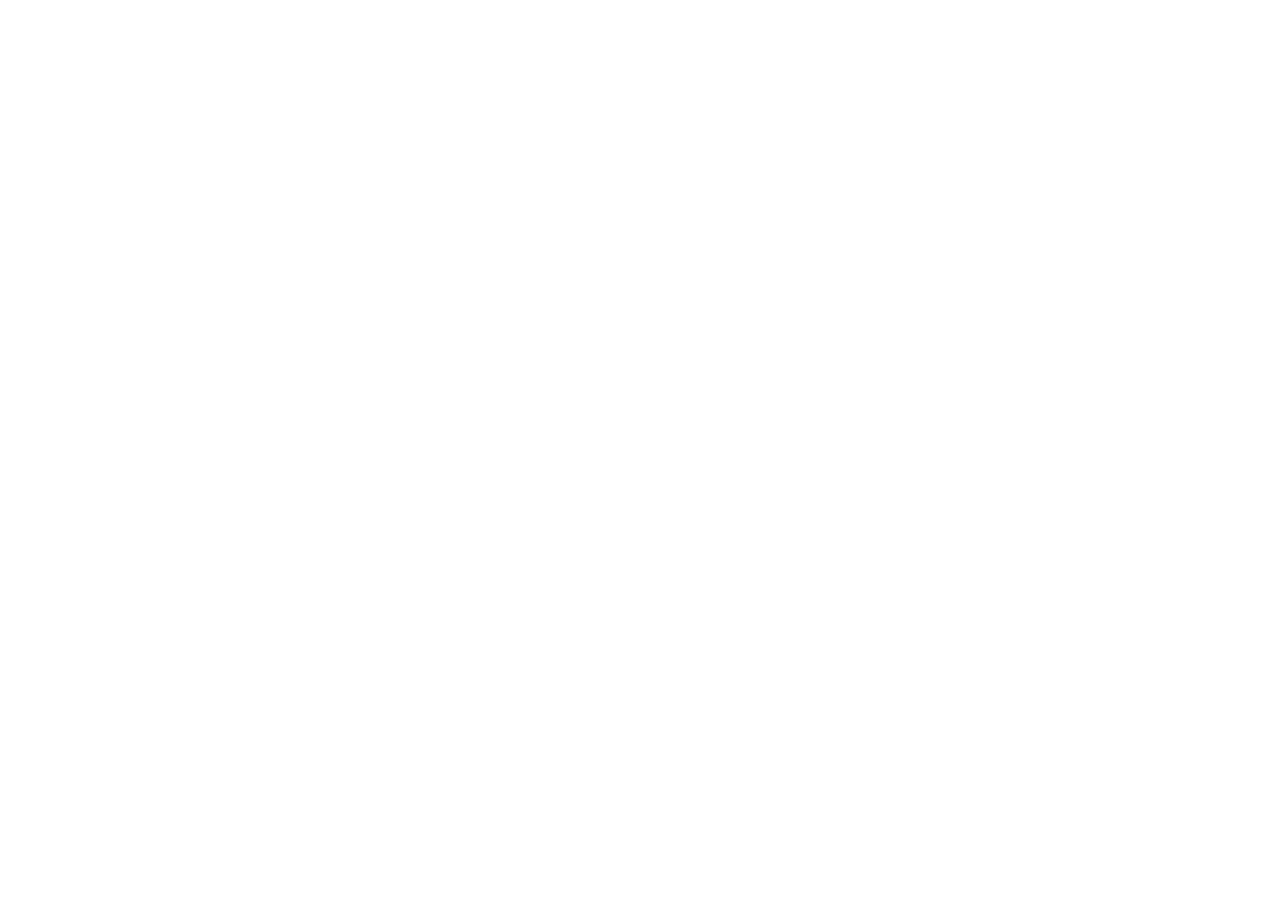
==== article.html @ 84d11e1b "some chages in who we are" ====
<!DOCTYPE html>
<html lang="en">

<head>
    <meta charset="UTF-8">
    <meta name="viewport" content="width=device-width, initial-scale=1.0">
    <meta http-equiv="X-UA-Compatible" content="ie=edge">
    <link rel="stylesheet" href="./css/article.css">
    <link rel="icon" href="./media/favicon.ico">

    <title>Website Design & Development - SNDSGN</title>
</head>

<body>


    <script src="./js/main.js "></script>
</body>

</html>
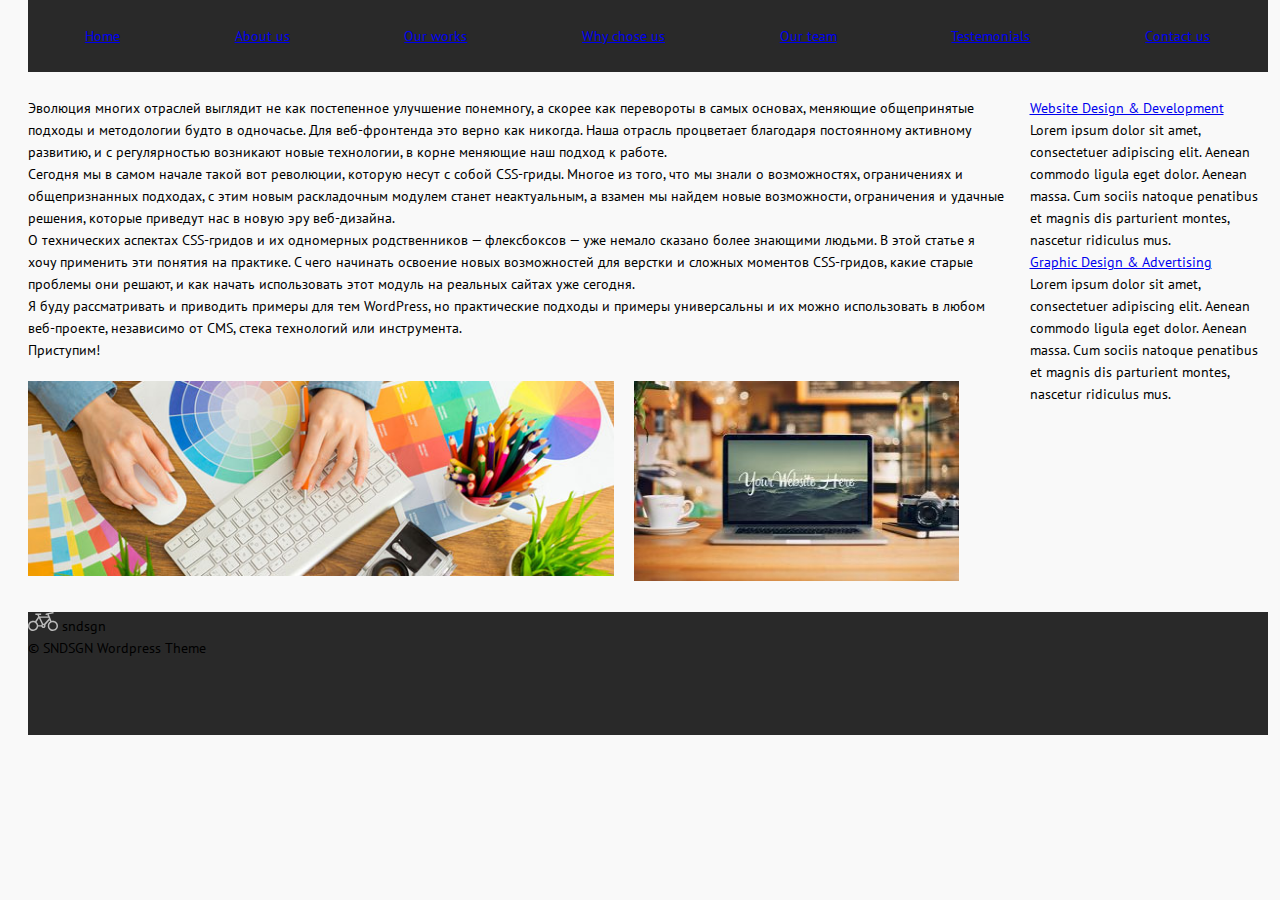
==== commit 6cd2f897: "article" ====
--- a/article.html
+++ b/article.html
@@ -12,6 +12,132 @@
 </head>
 
 <body>
+    <div class="grid-container">
+
+        <header class="header">
+            <nav>
+                <ul class="header__menu">
+                    <li>
+                        <a href="#home">Home</a></li>
+                    <li>
+                        <a href="#about">About us</a></li>
+                    <li>
+                        <a href="#portfolio">Our works</a></li>
+                    <li>
+                        <a href="#advantages">Why chose us</a></li>
+                    <li>
+                        <a href="#team">Our team</a></li>
+                    <li>
+                        <a href="#testemonials">Testemonials</a></li>
+                    <li>
+                        <a href="#contact">Contact us</a></li>
+                </ul>
+            </nav>
+        </header>
+
+        <main class="main">
+            <div class="content">
+                <p>Эволюция многих отраслей выглядит не как постепенное улучшение понемногу, а скорее как перевороты
+                    в
+                    самых основах, меняющие общепринятые подходы и методологии будто в одночасье. Для веб-фронтенда
+                    это
+                    верно как никогда. Наша отрасль процветает благодаря постоянному активному развитию, и с
+                    регулярностью возникают новые технологии, в корне меняющие наш подход к работе.
+                </p>
+                <p>
+                    Сегодня мы в самом начале такой вот революции, которую несут с собой CSS-гриды. Многое из того,
+                    что
+                    мы знали о возможностях, ограничениях и общепризнанных подходах, с этим новым раскладочным
+                    модулем
+                    станет неактуальным, а взамен мы найдем новые возможности, ограничения и удачные решения,
+                    которые
+                    приведут нас в новую эру веб-дизайна.
+                </p>
+                <p>
+                    О технических аспектах CSS-гридов и их одномерных родственников — флексбоксов — уже немало
+                    сказано
+                    более знающими людьми. В этой статье я хочу применить эти понятия на практике. С чего начинать
+                    освоение новых возможностей для верстки и сложных моментов CSS-гридов, какие старые проблемы они
+                    решают, и как начать использовать этот модуль на реальных сайтах уже сегодня.
+                </p>
+                <p>
+                    Я буду рассматривать и приводить примеры для тем WordPress, но практические подходы и примеры
+                    универсальны и их можно использовать в любом веб-проекте, независимо от CMS, стека технологий
+                    или
+                    инструмента.</p>
+                <p>
+                    Приступим!</p>
+            </div>
+            <div class="main__photos">
+                <div class="main__photos-b">
+                    <img src="./media/art-photo-1.jpg" alt="">
+                </div>
+                <div class="main__photos-s">
+                    <img src="./media/art-photo-2.jpg" alt="">
+                </div>
+            </div>
+        </main>
+
+        <aside class="sidebar">
+
+            <div class="sidebar-1">
+
+                <h4><a href="#">Website Design & Development
+                        <i class="fa fa-long-arrow-right"></i></a>
+                </h4>
+
+
+                <p>Lorem ipsum dolor sit amet, consectetuer adipiscing elit. Aenean commodo ligula eget dolor.
+                    Aenean massa. Cum sociis natoque penatibus et magnis dis parturient montes, nascetur
+                    ridiculus
+                    mus.
+                </p>
+            </div>
+            <div class="sidebar-2">
+
+                <h4><a href="#">Graphic Design & Advertising
+                        <i class="fa fa-long-arrow-right"></i></a>
+                </h4>
+
+                <p>Lorem ipsum dolor sit amet, consectetuer adipiscing elit. Aenean commodo ligula eget dolor.
+                    Aenean massa. Cum sociis natoque penatibus et magnis dis parturient montes, nascetur ridiculus
+                    mus.
+                </p>
+            </div>
+
+        </aside>
+
+        <footer class="footer">
+            <svg width="30px" height="19px">
+                <path fill-rule="evenodd" fill="rgb(189, 189, 189)"
+                    d="M24.881,8.769 C24.406,8.769 23.950,8.839 23.513,8.959 L22.669,6.924 L22.685,6.906 L22.647,6.870 L20.779,2.367 L24.977,1.462 C25.328,1.462 25.612,1.216 25.612,0.914 L25.612,0.548 C25.612,0.246 25.328,0.000 24.977,0.000 L18.199,1.462 C17.848,1.462 17.563,1.707 17.563,2.010 L17.563,2.375 C17.563,2.678 17.848,2.924 18.199,2.924 L19.289,2.688 L19.992,4.385 L11.664,4.385 L10.957,2.924 L12.807,2.924 C13.009,2.924 13.173,2.760 13.173,2.558 L13.173,1.827 C13.173,1.625 13.009,1.462 12.807,1.462 L7.685,1.462 C7.483,1.462 7.318,1.625 7.318,1.827 L7.318,2.558 C7.318,2.760 7.483,2.924 7.685,2.924 L9.470,2.924 L9.344,2.980 L10.148,4.639 L7.067,9.153 C6.467,8.907 5.812,8.769 5.124,8.769 C2.295,8.769 0.002,11.060 0.002,13.884 C0.002,16.709 2.295,19.000 5.124,19.000 C7.728,19.000 9.874,17.056 10.199,14.544 L13.299,14.587 C13.593,15.451 14.403,16.077 15.368,16.077 C16.581,16.077 17.563,15.095 17.563,13.884 C17.563,13.529 17.471,13.199 17.321,12.902 L21.560,8.164 L22.142,9.567 C20.711,10.474 19.758,12.067 19.758,13.884 C19.758,16.709 22.051,19.000 24.880,19.000 C27.709,19.000 30.002,16.709 30.002,13.884 C30.003,11.060 27.710,8.769 24.881,8.769 ZM8.746,14.357 C8.512,16.170 6.955,17.538 5.124,17.538 C3.107,17.538 1.466,15.899 1.466,13.884 C1.466,11.870 3.107,10.231 5.124,10.231 C5.600,10.231 6.067,10.323 6.510,10.505 L7.076,10.736 L7.549,11.157 C8.194,11.730 8.616,12.512 8.738,13.362 L8.810,13.863 L8.746,14.357 ZM13.307,13.154 L10.188,13.154 C10.012,11.930 9.404,10.847 8.521,10.064 L10.920,6.233 L13.858,12.300 C13.611,12.535 13.424,12.826 13.307,13.154 ZM15.368,14.615 C15.014,14.615 14.769,14.365 14.685,14.116 L14.604,13.877 L14.687,13.642 C14.728,13.529 14.788,13.433 14.868,13.358 L15.050,13.185 L15.316,13.166 C15.350,13.164 15.383,13.161 15.418,13.156 C15.487,13.162 15.557,13.178 15.632,13.208 L15.885,13.306 L16.014,13.561 C16.071,13.675 16.100,13.780 16.100,13.884 C16.099,14.287 15.771,14.615 15.368,14.615 ZM16.165,11.846 C15.917,11.750 15.650,11.692 15.368,11.692 C15.314,11.692 15.264,11.704 15.211,11.708 L12.372,5.846 L20.598,5.846 L20.894,6.560 L16.165,11.846 ZM24.881,17.538 C22.864,17.538 21.223,15.899 21.223,13.884 C21.223,12.630 21.860,11.477 22.928,10.801 L23.383,10.512 L23.904,10.368 C24.233,10.277 24.562,10.231 24.881,10.231 C26.898,10.231 28.538,11.870 28.538,13.884 C28.538,15.899 26.898,17.538 24.881,17.538 Z" />
+            </svg>
+            <span class="footer_logo">sndsgn</span>
+            <ul>
+                <li>
+                    <a href="# "><i class="fab fa-facebook-f"></i></a>
+                </li>
+                <li>
+                    <a href="# "><i class="fab fa-twitter"></i></a>
+                </li>
+                <li>
+                    <a href="# "><i class="fas fa-basketball-ball"></i></a>
+                </li>
+                <li>
+                    <a href="# "><i class="fab fa-behance"></i></a>
+                </li>
+                <li>
+                    <a href="# "><i class="fab fa-linkedin-in"></i></a>
+                </li>
+                <li>
+                    <a href="# "><i class="fab fa-pinterest-p"></i></a>
+                </li>
+            </ul>
+            <span class="sign">© SNDSGN Wordpress Theme</span>
+    </div>
+    </footer>
+
+    </div>
 
 
     <script src="./js/main.js "></script>
--- a/css/article.css
+++ b/css/article.css
@@ -0,0 +1,3 @@
+html,body,div,span,applet,object,iframe,h1,h2,h3,h4,h5,h6,p,blockquote,pre,a,abbr,acronym,address,big,cite,code,del,dfn,em,img,ins,kbd,q,s,samp,small,strike,strong,sub,sup,tt,var,b,u,i,center,dl,dt,dd,ol,ul,li,fieldset,form,label,legend,table,caption,tbody,tfoot,thead,tr,th,td,article,aside,canvas,details,embed,figure,figcaption,footer,header,hgroup,menu,nav,output,ruby,section,summary,time,mark,audio,video{margin:0;padding:0;border:0;font-size:100%;font:inherit;vertical-align:baseline}article,aside,details,figcaption,figure,footer,header,hgroup,menu,nav,section{display:block}body{line-height:1}ol,ul{list-style:none}blockquote,q{quotes:none}blockquote:before,blockquote:after{content:'';content:none}q:before,q:after{content:'';content:none}table{border-collapse:collapse;border-spacing:0}@font-face{font-family:lobster;font-style:normal;font-weight:normal;src:url("../fonts/Lobster.ttf") format("truetype");font-display:swap}@font-face{font-family:oswald-bold;font-style:normal;font-weight:normal;src:url("../fonts/Oswald-Bold.ttf") format("truetype");font-display:swap}@font-face{font-family:oswald-light;font-style:normal;font-weight:normal;src:url("../fonts/Oswald-Light.ttf") format("truetype");font-display:swap}@font-face{font-family:oswald;font-style:normal;font-weight:normal;src:url("../fonts/Oswald-Regular.ttf") format("truetype");font-display:swap}@font-face{font-family:sans-web-bold;font-style:normal;font-weight:normal;src:url("../fonts/PT_Sans-Web-Bold.ttf") format("truetype");font-display:swap}@font-face{font-family:sans-web-bolditalic;font-style:normal;font-weight:normal;src:url("../fonts/PT_Sans-Web-BoldItalic.ttf") format("truetype");font-display:swap;font-display:swap}@font-face{font-family:sans-web-italic;font-style:normal;font-weight:normal;src:url("../fonts/PT_Sans-Web-Italic.ttf") format("truetype");font-display:swap}@font-face{font-family:sans-web;font-style:normal;font-weight:normal;src:url("../fonts/PT_Sans-Web-Regular.ttf") format("truetype");font-display:swap}.header{background-color:#292929}.header .header__menu{display:-webkit-box;display:-ms-flexbox;display:flex;-ms-flex-pack:distribute;justify-content:space-around;padding:25px 0}.main__photos .main__photos-b:hover{-webkit-transform:scale(1.1);transform:scale(1.1)}.main__photos .main__photos-s:hover{-webkit-transform:rotate(15deg);transform:rotate(15deg)}.main__photos .main__photos-s img{max-height:200px}.footer{background-color:#292929}body{max-width:1240px;padding-left:15px;padding-left:15px;font-family:sans-web, sans-serif;font-size:14px;line-height:22px;color:#000;background-color:#f9f9f9;overflow-x:hidden;margin:0 auto}.grid-container{display:grid;grid-gap:25px;grid-template-columns:1fr 1fr 0.5fr;grid-template-rows:-webkit-max-content 2fr 0.5fr;grid-template-rows:max-content 2fr 0.5fr;grid-template-areas:"header header header" "main main sidebar" "footer footer footer"}.header{grid-area:header}.footer{grid-area:footer}.sidebar{grid-area:sidebar}img{width:100%}.main{display:grid;grid-gap:20px;grid-template-columns:auto auto auto;grid-template-rows:-webkit-max-content max-content;grid-template-rows:max-content max-content;grid-template-areas:"content content content" "main__photos main__photos main__photos";grid-area:main}.main__photos{display:grid;grid-gap:20px;grid-template-columns:60% auto;grid-template-areas:"photo-1  photo-1  photo-2";grid-area:main__photos}.content{grid-area:content}.main__photos-big{grid-area:photo-1}.main__photos-small{grid-area:photo-2}@media (max-width: 700px){.grid-container{grid-template-columns:1fr 1fr 1fr;grid-template-rows:-webkit-max-content 1fr 0.25fr -webkit-max-content;grid-template-rows:max-content 1fr 0.25fr max-content;grid-template-areas:"header header header" "main main main" "sidebar sidebar sidebar" "footer footer footer"}.sidebar{grid-template-columns:1fr 1fr;grid-template-rows:1fr;grid-template-areas:"sidebar-1 sidebar-2";grid-area:sidebar}.sidebar-1{grid-area:sidebar-1}.sidebar-2{grid-area:sidebar-2}}
+
+/*# sourceMappingURL=article.css.map */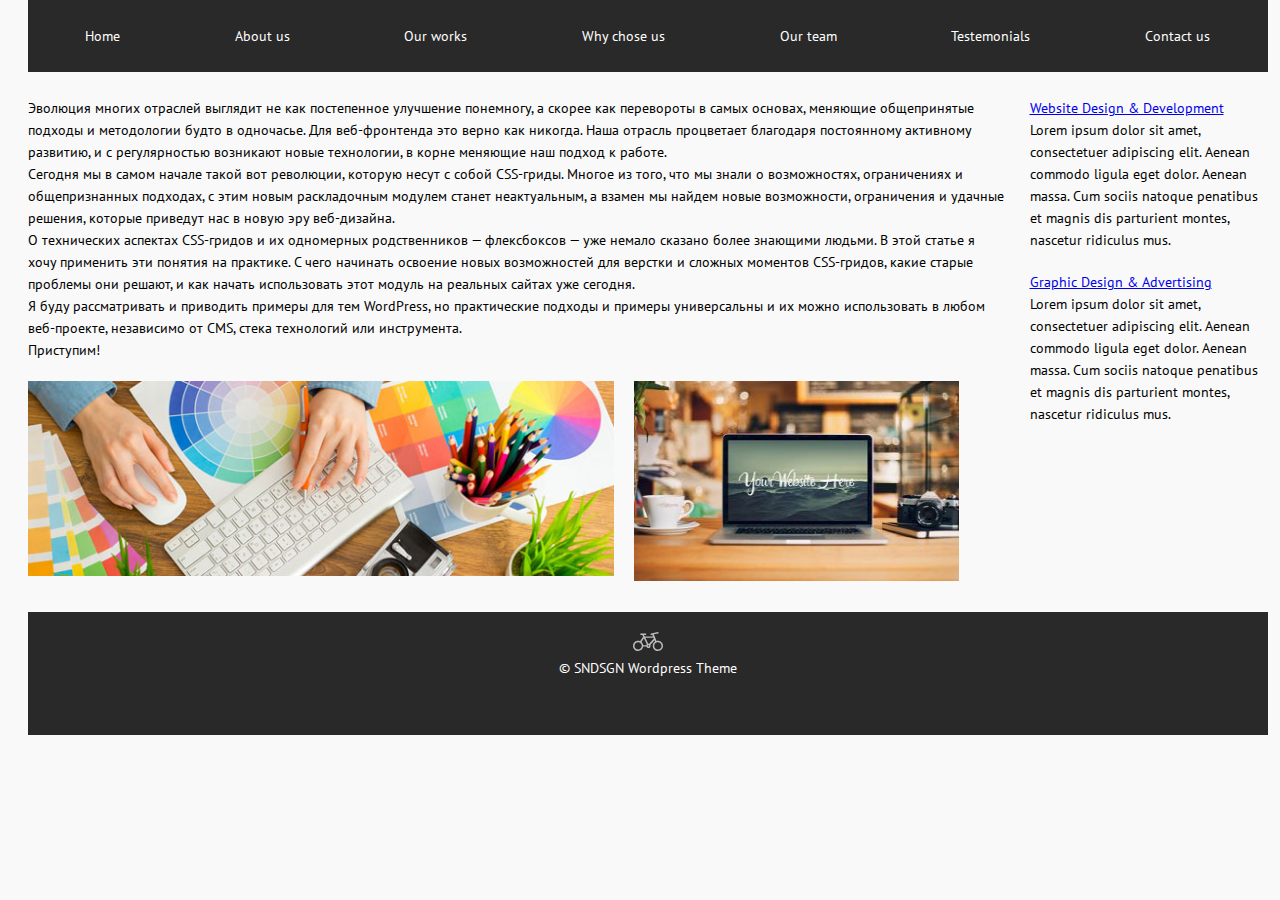
==== commit 21296bd6: "art" ====
--- a/article.html
+++ b/article.html
@@ -108,34 +108,36 @@
         </aside>
 
         <footer class="footer">
-            <svg width="30px" height="19px">
-                <path fill-rule="evenodd" fill="rgb(189, 189, 189)"
-                    d="M24.881,8.769 C24.406,8.769 23.950,8.839 23.513,8.959 L22.669,6.924 L22.685,6.906 L22.647,6.870 L20.779,2.367 L24.977,1.462 C25.328,1.462 25.612,1.216 25.612,0.914 L25.612,0.548 C25.612,0.246 25.328,0.000 24.977,0.000 L18.199,1.462 C17.848,1.462 17.563,1.707 17.563,2.010 L17.563,2.375 C17.563,2.678 17.848,2.924 18.199,2.924 L19.289,2.688 L19.992,4.385 L11.664,4.385 L10.957,2.924 L12.807,2.924 C13.009,2.924 13.173,2.760 13.173,2.558 L13.173,1.827 C13.173,1.625 13.009,1.462 12.807,1.462 L7.685,1.462 C7.483,1.462 7.318,1.625 7.318,1.827 L7.318,2.558 C7.318,2.760 7.483,2.924 7.685,2.924 L9.470,2.924 L9.344,2.980 L10.148,4.639 L7.067,9.153 C6.467,8.907 5.812,8.769 5.124,8.769 C2.295,8.769 0.002,11.060 0.002,13.884 C0.002,16.709 2.295,19.000 5.124,19.000 C7.728,19.000 9.874,17.056 10.199,14.544 L13.299,14.587 C13.593,15.451 14.403,16.077 15.368,16.077 C16.581,16.077 17.563,15.095 17.563,13.884 C17.563,13.529 17.471,13.199 17.321,12.902 L21.560,8.164 L22.142,9.567 C20.711,10.474 19.758,12.067 19.758,13.884 C19.758,16.709 22.051,19.000 24.880,19.000 C27.709,19.000 30.002,16.709 30.002,13.884 C30.003,11.060 27.710,8.769 24.881,8.769 ZM8.746,14.357 C8.512,16.170 6.955,17.538 5.124,17.538 C3.107,17.538 1.466,15.899 1.466,13.884 C1.466,11.870 3.107,10.231 5.124,10.231 C5.600,10.231 6.067,10.323 6.510,10.505 L7.076,10.736 L7.549,11.157 C8.194,11.730 8.616,12.512 8.738,13.362 L8.810,13.863 L8.746,14.357 ZM13.307,13.154 L10.188,13.154 C10.012,11.930 9.404,10.847 8.521,10.064 L10.920,6.233 L13.858,12.300 C13.611,12.535 13.424,12.826 13.307,13.154 ZM15.368,14.615 C15.014,14.615 14.769,14.365 14.685,14.116 L14.604,13.877 L14.687,13.642 C14.728,13.529 14.788,13.433 14.868,13.358 L15.050,13.185 L15.316,13.166 C15.350,13.164 15.383,13.161 15.418,13.156 C15.487,13.162 15.557,13.178 15.632,13.208 L15.885,13.306 L16.014,13.561 C16.071,13.675 16.100,13.780 16.100,13.884 C16.099,14.287 15.771,14.615 15.368,14.615 ZM16.165,11.846 C15.917,11.750 15.650,11.692 15.368,11.692 C15.314,11.692 15.264,11.704 15.211,11.708 L12.372,5.846 L20.598,5.846 L20.894,6.560 L16.165,11.846 ZM24.881,17.538 C22.864,17.538 21.223,15.899 21.223,13.884 C21.223,12.630 21.860,11.477 22.928,10.801 L23.383,10.512 L23.904,10.368 C24.233,10.277 24.562,10.231 24.881,10.231 C26.898,10.231 28.538,11.870 28.538,13.884 C28.538,15.899 26.898,17.538 24.881,17.538 Z" />
-            </svg>
-            <span class="footer_logo">sndsgn</span>
-            <ul>
-                <li>
-                    <a href="# "><i class="fab fa-facebook-f"></i></a>
-                </li>
-                <li>
-                    <a href="# "><i class="fab fa-twitter"></i></a>
-                </li>
-                <li>
-                    <a href="# "><i class="fas fa-basketball-ball"></i></a>
-                </li>
-                <li>
-                    <a href="# "><i class="fab fa-behance"></i></a>
-                </li>
-                <li>
-                    <a href="# "><i class="fab fa-linkedin-in"></i></a>
-                </li>
-                <li>
-                    <a href="# "><i class="fab fa-pinterest-p"></i></a>
-                </li>
-            </ul>
-            <span class="sign">© SNDSGN Wordpress Theme</span>
-    </div>
-    </footer>
+            <div class="footer__content">
+                <svg width="30px" height="19px">
+                    <path fill-rule="evenodd" fill="rgb(189, 189, 189)"
+                        d="M24.881,8.769 C24.406,8.769 23.950,8.839 23.513,8.959 L22.669,6.924 L22.685,6.906 L22.647,6.870 L20.779,2.367 L24.977,1.462 C25.328,1.462 25.612,1.216 25.612,0.914 L25.612,0.548 C25.612,0.246 25.328,0.000 24.977,0.000 L18.199,1.462 C17.848,1.462 17.563,1.707 17.563,2.010 L17.563,2.375 C17.563,2.678 17.848,2.924 18.199,2.924 L19.289,2.688 L19.992,4.385 L11.664,4.385 L10.957,2.924 L12.807,2.924 C13.009,2.924 13.173,2.760 13.173,2.558 L13.173,1.827 C13.173,1.625 13.009,1.462 12.807,1.462 L7.685,1.462 C7.483,1.462 7.318,1.625 7.318,1.827 L7.318,2.558 C7.318,2.760 7.483,2.924 7.685,2.924 L9.470,2.924 L9.344,2.980 L10.148,4.639 L7.067,9.153 C6.467,8.907 5.812,8.769 5.124,8.769 C2.295,8.769 0.002,11.060 0.002,13.884 C0.002,16.709 2.295,19.000 5.124,19.000 C7.728,19.000 9.874,17.056 10.199,14.544 L13.299,14.587 C13.593,15.451 14.403,16.077 15.368,16.077 C16.581,16.077 17.563,15.095 17.563,13.884 C17.563,13.529 17.471,13.199 17.321,12.902 L21.560,8.164 L22.142,9.567 C20.711,10.474 19.758,12.067 19.758,13.884 C19.758,16.709 22.051,19.000 24.880,19.000 C27.709,19.000 30.002,16.709 30.002,13.884 C30.003,11.060 27.710,8.769 24.881,8.769 ZM8.746,14.357 C8.512,16.170 6.955,17.538 5.124,17.538 C3.107,17.538 1.466,15.899 1.466,13.884 C1.466,11.870 3.107,10.231 5.124,10.231 C5.600,10.231 6.067,10.323 6.510,10.505 L7.076,10.736 L7.549,11.157 C8.194,11.730 8.616,12.512 8.738,13.362 L8.810,13.863 L8.746,14.357 ZM13.307,13.154 L10.188,13.154 C10.012,11.930 9.404,10.847 8.521,10.064 L10.920,6.233 L13.858,12.300 C13.611,12.535 13.424,12.826 13.307,13.154 ZM15.368,14.615 C15.014,14.615 14.769,14.365 14.685,14.116 L14.604,13.877 L14.687,13.642 C14.728,13.529 14.788,13.433 14.868,13.358 L15.050,13.185 L15.316,13.166 C15.350,13.164 15.383,13.161 15.418,13.156 C15.487,13.162 15.557,13.178 15.632,13.208 L15.885,13.306 L16.014,13.561 C16.071,13.675 16.100,13.780 16.100,13.884 C16.099,14.287 15.771,14.615 15.368,14.615 ZM16.165,11.846 C15.917,11.750 15.650,11.692 15.368,11.692 C15.314,11.692 15.264,11.704 15.211,11.708 L12.372,5.846 L20.598,5.846 L20.894,6.560 L16.165,11.846 ZM24.881,17.538 C22.864,17.538 21.223,15.899 21.223,13.884 C21.223,12.630 21.860,11.477 22.928,10.801 L23.383,10.512 L23.904,10.368 C24.233,10.277 24.562,10.231 24.881,10.231 C26.898,10.231 28.538,11.870 28.538,13.884 C28.538,15.899 26.898,17.538 24.881,17.538 Z" />
+                </svg>
+
+                <ul>
+                    <li>
+                        <a href="# "><i class="fab fa-facebook-f"></i></a>
+                    </li>
+                    <li>
+                        <a href="# "><i class="fab fa-twitter"></i></a>
+                    </li>
+                    <li>
+                        <a href="# "><i class="fas fa-basketball-ball"></i></a>
+                    </li>
+                    <li>
+                        <a href="# "><i class="fab fa-behance"></i></a>
+                    </li>
+                    <li>
+                        <a href="# "><i class="fab fa-linkedin-in"></i></a>
+                    </li>
+                    <li>
+                        <a href="# "><i class="fab fa-pinterest-p"></i></a>
+                    </li>
+                </ul>
+                <span class="sign">© SNDSGN Wordpress Theme</span>
+            </div>
+
+        </footer>
 
     </div>
 
--- a/css/article.css
+++ b/css/article.css
@@ -1,3 +1,3 @@
-html,body,div,span,applet,object,iframe,h1,h2,h3,h4,h5,h6,p,blockquote,pre,a,abbr,acronym,address,big,cite,code,del,dfn,em,img,ins,kbd,q,s,samp,small,strike,strong,sub,sup,tt,var,b,u,i,center,dl,dt,dd,ol,ul,li,fieldset,form,label,legend,table,caption,tbody,tfoot,thead,tr,th,td,article,aside,canvas,details,embed,figure,figcaption,footer,header,hgroup,menu,nav,output,ruby,section,summary,time,mark,audio,video{margin:0;padding:0;border:0;font-size:100%;font:inherit;vertical-align:baseline}article,aside,details,figcaption,figure,footer,header,hgroup,menu,nav,section{display:block}body{line-height:1}ol,ul{list-style:none}blockquote,q{quotes:none}blockquote:before,blockquote:after{content:'';content:none}q:before,q:after{content:'';content:none}table{border-collapse:collapse;border-spacing:0}@font-face{font-family:lobster;font-style:normal;font-weight:normal;src:url("../fonts/Lobster.ttf") format("truetype");font-display:swap}@font-face{font-family:oswald-bold;font-style:normal;font-weight:normal;src:url("../fonts/Oswald-Bold.ttf") format("truetype");font-display:swap}@font-face{font-family:oswald-light;font-style:normal;font-weight:normal;src:url("../fonts/Oswald-Light.ttf") format("truetype");font-display:swap}@font-face{font-family:oswald;font-style:normal;font-weight:normal;src:url("../fonts/Oswald-Regular.ttf") format("truetype");font-display:swap}@font-face{font-family:sans-web-bold;font-style:normal;font-weight:normal;src:url("../fonts/PT_Sans-Web-Bold.ttf") format("truetype");font-display:swap}@font-face{font-family:sans-web-bolditalic;font-style:normal;font-weight:normal;src:url("../fonts/PT_Sans-Web-BoldItalic.ttf") format("truetype");font-display:swap;font-display:swap}@font-face{font-family:sans-web-italic;font-style:normal;font-weight:normal;src:url("../fonts/PT_Sans-Web-Italic.ttf") format("truetype");font-display:swap}@font-face{font-family:sans-web;font-style:normal;font-weight:normal;src:url("../fonts/PT_Sans-Web-Regular.ttf") format("truetype");font-display:swap}.header{background-color:#292929}.header .header__menu{display:-webkit-box;display:-ms-flexbox;display:flex;-ms-flex-pack:distribute;justify-content:space-around;padding:25px 0}.main__photos .main__photos-b:hover{-webkit-transform:scale(1.1);transform:scale(1.1)}.main__photos .main__photos-s:hover{-webkit-transform:rotate(15deg);transform:rotate(15deg)}.main__photos .main__photos-s img{max-height:200px}.footer{background-color:#292929}body{max-width:1240px;padding-left:15px;padding-left:15px;font-family:sans-web, sans-serif;font-size:14px;line-height:22px;color:#000;background-color:#f9f9f9;overflow-x:hidden;margin:0 auto}.grid-container{display:grid;grid-gap:25px;grid-template-columns:1fr 1fr 0.5fr;grid-template-rows:-webkit-max-content 2fr 0.5fr;grid-template-rows:max-content 2fr 0.5fr;grid-template-areas:"header header header" "main main sidebar" "footer footer footer"}.header{grid-area:header}.footer{grid-area:footer}.sidebar{grid-area:sidebar}img{width:100%}.main{display:grid;grid-gap:20px;grid-template-columns:auto auto auto;grid-template-rows:-webkit-max-content max-content;grid-template-rows:max-content max-content;grid-template-areas:"content content content" "main__photos main__photos main__photos";grid-area:main}.main__photos{display:grid;grid-gap:20px;grid-template-columns:60% auto;grid-template-areas:"photo-1  photo-1  photo-2";grid-area:main__photos}.content{grid-area:content}.main__photos-big{grid-area:photo-1}.main__photos-small{grid-area:photo-2}@media (max-width: 700px){.grid-container{grid-template-columns:1fr 1fr 1fr;grid-template-rows:-webkit-max-content 1fr 0.25fr -webkit-max-content;grid-template-rows:max-content 1fr 0.25fr max-content;grid-template-areas:"header header header" "main main main" "sidebar sidebar sidebar" "footer footer footer"}.sidebar{grid-template-columns:1fr 1fr;grid-template-rows:1fr;grid-template-areas:"sidebar-1 sidebar-2";grid-area:sidebar}.sidebar-1{grid-area:sidebar-1}.sidebar-2{grid-area:sidebar-2}}
+html,body,div,span,applet,object,iframe,h1,h2,h3,h4,h5,h6,p,blockquote,pre,a,abbr,acronym,address,big,cite,code,del,dfn,em,img,ins,kbd,q,s,samp,small,strike,strong,sub,sup,tt,var,b,u,i,center,dl,dt,dd,ol,ul,li,fieldset,form,label,legend,table,caption,tbody,tfoot,thead,tr,th,td,article,aside,canvas,details,embed,figure,figcaption,footer,header,hgroup,menu,nav,output,ruby,section,summary,time,mark,audio,video{margin:0;padding:0;border:0;font-size:100%;font:inherit;vertical-align:baseline}article,aside,details,figcaption,figure,footer,header,hgroup,menu,nav,section{display:block}body{line-height:1}ol,ul{list-style:none}blockquote,q{quotes:none}blockquote:before,blockquote:after{content:'';content:none}q:before,q:after{content:'';content:none}table{border-collapse:collapse;border-spacing:0}@font-face{font-family:lobster;font-style:normal;font-weight:normal;src:url("../fonts/Lobster.ttf") format("truetype");font-display:swap}@font-face{font-family:oswald-bold;font-style:normal;font-weight:normal;src:url("../fonts/Oswald-Bold.ttf") format("truetype");font-display:swap}@font-face{font-family:oswald-light;font-style:normal;font-weight:normal;src:url("../fonts/Oswald-Light.ttf") format("truetype");font-display:swap}@font-face{font-family:oswald;font-style:normal;font-weight:normal;src:url("../fonts/Oswald-Regular.ttf") format("truetype");font-display:swap}@font-face{font-family:sans-web-bold;font-style:normal;font-weight:normal;src:url("../fonts/PT_Sans-Web-Bold.ttf") format("truetype");font-display:swap}@font-face{font-family:sans-web-bolditalic;font-style:normal;font-weight:normal;src:url("../fonts/PT_Sans-Web-BoldItalic.ttf") format("truetype");font-display:swap;font-display:swap}@font-face{font-family:sans-web-italic;font-style:normal;font-weight:normal;src:url("../fonts/PT_Sans-Web-Italic.ttf") format("truetype");font-display:swap}@font-face{font-family:sans-web;font-style:normal;font-weight:normal;src:url("../fonts/PT_Sans-Web-Regular.ttf") format("truetype");font-display:swap}.header{background-color:#292929}.header .header__menu{display:-webkit-box;display:-ms-flexbox;display:flex;-ms-flex-wrap:wrap;flex-wrap:wrap;-ms-flex-pack:distribute;justify-content:space-around;padding:25px 0}.header .header__menu a{color:#fff;text-decoration:none}.main__photos .main__photos-b:hover{-webkit-transform:scale(1.1);transform:scale(1.1)}.main__photos .main__photos-s:hover{-webkit-transform:rotate(15deg);transform:rotate(15deg)}.main__photos .main__photos-s img{max-height:200px}.sidebar-1{margin-bottom:20px}.footer{background-color:#292929}.footer .footer__content{color:#fff;text-align:center;margin-top:20px}body{max-width:1240px;padding-left:15px;padding-left:15px;font-family:sans-web, sans-serif;font-size:14px;line-height:22px;color:#000;background-color:#f9f9f9;overflow-x:hidden;margin:0 auto}.grid-container{display:grid;grid-gap:25px;grid-template-columns:1fr 1fr 0.5fr;grid-template-rows:-webkit-max-content 2fr 0.5fr;grid-template-rows:max-content 2fr 0.5fr;grid-template-areas:"header header header" "main main sidebar" "footer footer footer"}.header{grid-area:header}.footer{grid-area:footer}.sidebar{grid-area:sidebar}img{width:100%}.main{display:grid;grid-gap:20px;grid-template-columns:auto auto auto;grid-template-rows:-webkit-max-content max-content;grid-template-rows:max-content max-content;grid-template-areas:"content content content" "main__photos main__photos main__photos";grid-area:main}.main__photos{display:grid;grid-gap:20px;grid-template-columns:60% auto;grid-template-areas:"photo-1  photo-1  photo-2";grid-area:main__photos}.content{grid-area:content}.main__photos-big{grid-area:photo-1}.main__photos-small{grid-area:photo-2}@media (max-width: 700px){.grid-container{grid-template-columns:1fr 1fr 1fr;grid-template-rows:-webkit-max-content 1fr 0.25fr -webkit-max-content;grid-template-rows:max-content 1fr 0.25fr max-content;grid-template-areas:"header header header" "main main main" "sidebar sidebar sidebar" "footer footer footer"}.sidebar{grid-template-columns:1fr 1fr;grid-template-rows:1fr;grid-template-areas:"sidebar-1 sidebar-2";grid-area:sidebar}.sidebar-1{grid-area:sidebar-1}.sidebar-2{grid-area:sidebar-2}}
 
 /*# sourceMappingURL=article.css.map */